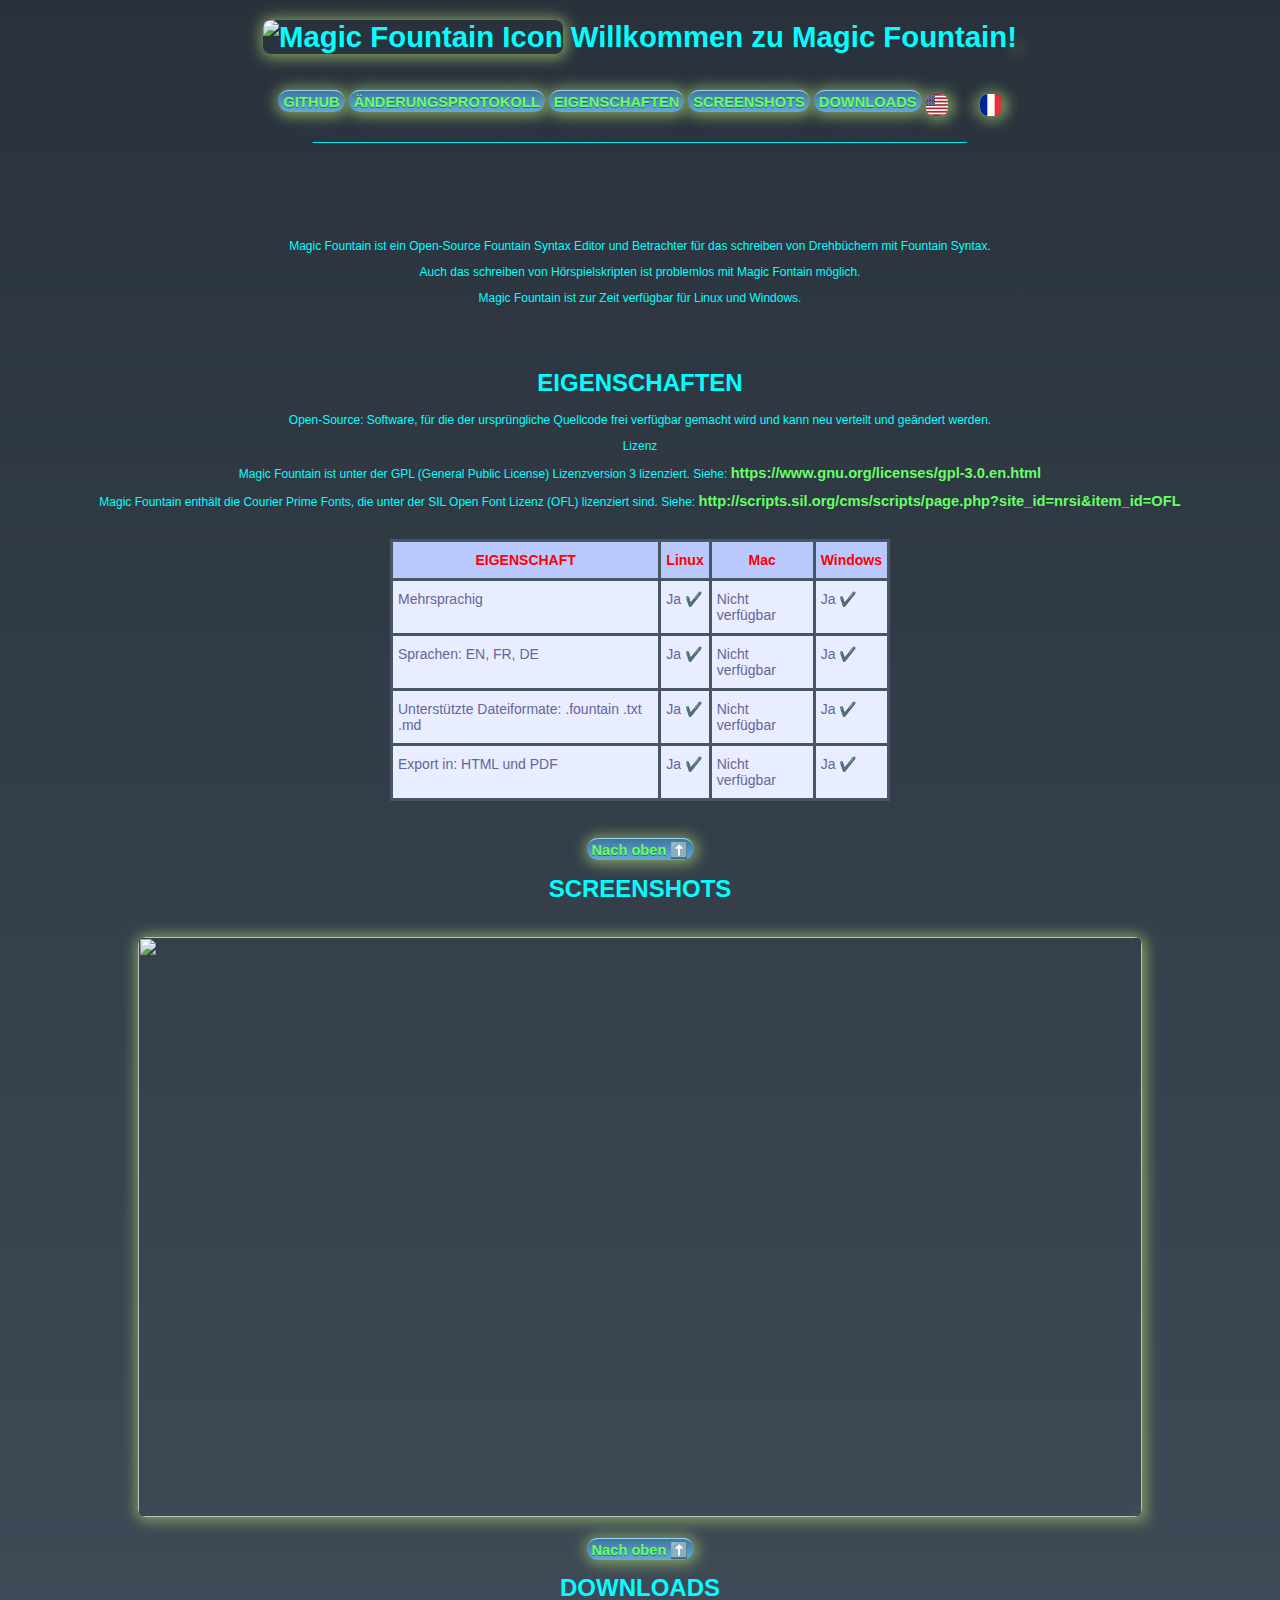
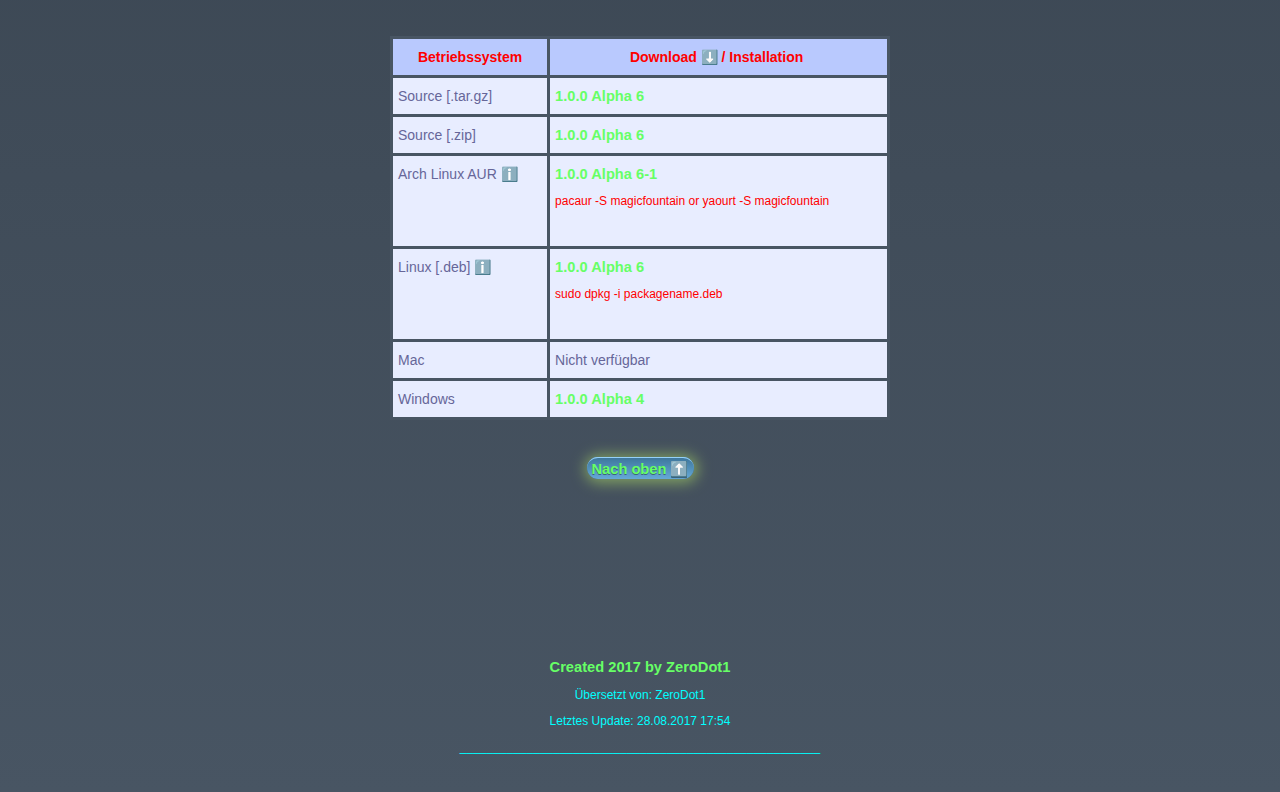
==== index_de.html @ 3abe09ab "Update to Version 3.2" ====
<!DOCTYPE html>
<!-- Version 3.2 Date 28.08.2017 -->
<html lang="de">
<html>

<head>
  <!-- Header -->
  <meta name="Resource-type" content="Document">
  <meta name="Revisit-after" content="7 days">
  <meta name="robots" content="index, follow">
  <meta http-equiv="Content-Type" content="text/html; charset=UTF-8" />
  <meta http-equiv="expires" content="0">
  <meta http-equiv="X-UA-Compatible" content="IE=EDGE" , content="chrome=1" />
  <meta name="viewport" content="initial-scale=1.0, maximum-scale=1.0, minimum-scale=1.0, user-scalable=no, user-scalable=0, width=device-width">
  <meta name="author" content="ZeroDot1" />
  <meta name="publisher" content="ZeroDot1" />
  <meta name="description" content="A Fountain syntax editor and viewer." />
  <meta name="keywords" content="Movie, magicfountain, Fountain, Editor" />
  <meta name="language" content="de" />
  <link rel='icon' href='http://basic1.moy.su/Fotos/magicfountain.png' type='image/x-icon' />
  <link rel='shortcut icon' href='http://basic1.moy.su/Fotos/magicfountain.png' type='image/x-icon' />
  <title>Magic Fountain - A Fountain syntax editor and viewer - Deutsch</title>
  <!-- end #header -->
</head>

<body style="overflow: auto">
  <div align="center">
    <style type="text/css">
      a[href^="#"] {
        /* Formatting for page-internal references */
      }

      a[href^="#"]:before {
        content: '';
      }

      a[href^="#top"]:before {
        content: '';
        display: inline-block;
        color: #e04c32;
        font-size: 1.5em;
        -webkit-transform: rotate(-90deg);
        -ms-transform: rotate(-90deg);
        transform: rotate(-90deg);
      }

      html {
        background: #485563;
        /* fallback for old browsers */
        background: -webkit-linear-gradient(to bottom, #29323c, #485563);
        /* Chrome 10-25, Safari 5.1-6 */
        background: linear-gradient(to bottom, #29323c, #485563);
        /* W3C, IE 10+/ Edge, Firefox 16+, Chrome 26+, Opera 12+, Safari 7+ */
        color: #ffeee3;
        background-repeat: no-repeat center center fixed;
        /* W3C Markup, MS Edge Release Preview */
        background-repeat: no-repeat center center fixed;
        -moz-background-size: cover;
        -webkit-background-size: cover;
        -o-background-size: cover;
        background-size: cover;
      }

      img {
        box-shadow: inset 0px 0px 10px 5px #3D7511;
        -webkit-box-shadow: inset 0px 0px 10px 5px #3D7511;
        -moz-box-shadow: inset 0px 0px 10px 5px #3D7511;
        -o-box-shadow: inset 0px 0px 10px 5px #3D7511;
        box-shadow: 1px 1px 14px 3px #81A162;
        -webkit-box-shadow: 1px 1px 14px 3px #81A162;
        -moz-box-shadow: 1px 1px 14px 3px #81A162;
        -o-box-shadow: 1px 1px 14px 3px #81A162;
        border-radius: 8px;
      }

      a:link {
        font-family: Arial, Verdana, Helvetica;
        font-size: 11pt;
        font-weight: 700;
        text-decoration: none;
        color: #66FF66;
      }

      a:visited {
        font-family: Arial, Verdana, Helvetica;
        font-size: 11pt;
        font-weight: 700;
        text-decoration: none;
        color: #00FF66;
      }

      a:active {
        font-family: Arial, Verdana, Helvetica;
        font-size: 11pt;
        font-weight: 700;
        text-decoration: none;
        color: #FF9900;
      }

      a:hover {
        font-family: Arial, Verdana, Helvetica;
        font-size: 11pt;
        font-weight: 700;
        text-decoration: none;
        color: #99CC00;
      }

      h1 {
        font-family: Verdana, Arial, Helvetica, serif;
        font-size: 200%;
        font-weight: bold;
        color: #00FFFF
      }

      p {
        font-family: Verdana, Arial, Helvetica, sans-serif;
        font-size: 12px;
        font-weight: normal;
        color: #00FFFF
      }

      P1 {
        font-family: Verdana, Arial, Helvetica, sans-serif;
        font-size: 14px;
        font-weight: bold;
        color: #00FFFF
      }

      a {
        font-family: Verdana, Arial, Helvetica, sans-serif;
        font-size: 12px;
        font-weight: bold;
        color: #00FFFF
      }

      .font-style {
        font-family: Verdana, Arial, Helvetica, sans-serif;
        letter-spacing: 1pt;
        word-spacing: 2pt;
        font-size: 12px;
        text-align: left;
        line-height: 1;
        color: #ffeee3;
        padding: 3;
      }

      .button {
        border-top: 1px solid #96d1f8;
        background: #65a9d7;
        background: -webkit-gradient(linear, left top, left bottom, from(#3e779d), to(#65a9d7));
        background: -webkit-linear-gradient(top, #3e779d, #65a9d7);
        background: -moz-linear-gradient(top, #3e779d, #65a9d7);
        background: -ms-linear-gradient(top, #3e779d, #65a9d7);
        background: -o-linear-gradient(top, #3e779d, #65a9d7);
        padding: 2.5px 5px;
        -webkit-border-radius: 33px;
        -moz-border-radius: 33px;
        border-radius: 33px;
        -webkit-box-shadow: rgba(0, 0, 0, 1) 0 1px 0;
        -moz-box-shadow: rgba(0, 0, 0, 1) 0 1px 0;
        box-shadow: rgba(0, 0, 0, 1) 0 1px 0;
        text-shadow: rgba(0, 0, 0, .4) 0 1px 0;
        color: white;
        font-size: 15px;
        font-family: Helvetica, Arial, Sans-Serif;
        text-decoration: none;
        vertical-align: middle;

        box-shadow: 1px 1px 14px 3px #81A162;
        -webkit-box-shadow: 1px 1px 14px 3px #81A162;
        -moz-box-shadow: 1px 1px 14px 3px #81A162;
        -o-box-shadow: 1px 1px 14px 3px #81A162;
      }

      .button:hover {
        border-top-color: #28597a;
        background: #28597a;
        color: #ccc;
      }

      .button:active {
        border-top-color: #1b435e;
        background: #1b435e;
      }
      /* Table Style */

      .tg {
        border-collapse: collapse;
        border-spacing: 1;
        border-color: #485563;
        border-width: 2px;
        border-style: solid;
      }

      .tg td {
        font-family: Arial, sans-serif;
        font-size: 14px;
        padding: 10px 5px;
        border-style: solid;
        border-width: 3px;
        overflow: hidden;
        word-break: normal;
        border-color: #485563;
        color: #669;
        background-color: #e8edff;
      }

      .tg th {
        font-family: Arial, sans-serif;
        font-size: 14px;
        font-weight: normal;
        padding: 10px 5px;
        border-style: solid;
        border-width: 3px;
        overflow: hidden;
        word-break: normal;
        border-color: #485563;
        color: #039;
        background-color: #b9c9fe;
      }

      .tg .tg-yw4l {
        vertical-align: top
      }

      @media screen and (max-width: 767px) {
        .tg {
          width: auto !important;
        }
        .tg col {
          width: auto !important;
        }
        .tg-wrap {
          overflow-x: auto;
          -webkit-overflow-scrolling: touch;
        }
      }
    </style>
    <script>
      var blink_speed = 600;
      var t = setInterval(function() {
        var ele = document.getElementById('blinker');
        ele.style.visibility = (ele.style.visibility == 'hidden' ? '' : 'hidden');
      }, blink_speed);
    </script>
    <a href=""><h1><img src="http://basic1.moy.su/Fotos/magicfountain.png" alt="Magic Fountain Icon" width="48" height="48"><strong > Willkommen zu Magic Fountain!</strong><img/></h1></a>
    <br />
    <a href="https://github.com/Aztorius/magicfountain" target="_blank" class="button">GITHUB</button></a>
    <a href="https://github.com/Aztorius/magicfountain/blob/master/CHANGELOG.md" target="_blank" class="button">ÄNDERUNGSPROTOKOLL</button></a>
    <a href="#FEATURES" class="button">EIGENSCHAFTEN</a>
    <a href="#SCREENSHOTS" class="button">SCREENSHOTS</a>
    <a href="#DOWNLOADS" class="button">DOWNLOADS</a>
    <a href="index.html"><img align="middle" src="flags/en.svg" title="Language = English" alt="Language = English" width="22" height="22"><img/></a>
    <a href="index_de.html"><img align="middle" id="blinker" src="flags/de.svg" title="Sprache = Deutsch" alt="Sprache = Deutsch" width="24" height="24"><img/></a>
    <a href="index_fr.html"><img align="middle" src="flags/fr.svg" title="Langue = Français" alt="Langue = Français" width="22" height="22"><img/></a>
    <p>__________________________________________________________________________________________________</p>
    <br />
    <br />
    <br />
    <br />
    <p>Magic Fountain ist ein Open-Source Fountain Syntax Editor und Betrachter für das schreiben von Drehbüchern mit Fountain Syntax.</p>
    <p>Auch das schreiben von Hörspielskripten ist problemlos mit Magic Fontain möglich.</p>
    <p>Magic Fountain ist zur Zeit verfügbar für Linux und Windows.</p>
    <br />
    <br />
    <a id="FEATURES"><h1>EIGENSCHAFTEN</h1></a>
    <p>Open-Source: Software, für die der ursprüngliche Quellcode frei verfügbar gemacht wird und kann neu verteilt und geändert werden.</p>
    <p>Lizenz</p>
    <p>Magic Fountain ist unter der GPL (General Public License) Lizenzversion 3 lizenziert. Siehe:&nbsp;<a href="https://www.gnu.org/licenses/gpl-3.0.en.html">https://www.gnu.org/licenses/gpl-3.0.en.html</a></p>
    <p>Magic Fountain enthält die Courier Prime Fonts, die unter der SIL Open Font Lizenz (OFL) lizenziert sind. Siehe:&nbsp;<a href="http://scripts.sil.org/cms/scripts/page.php?site_id=nrsi&amp;item_id=OFL">http://scripts.sil.org/cms/scripts/page.php?site_id=nrsi&amp;item_id=OFL</a></p>
    <br />
    <div class="tg-wrap">
      <table class="tg" align="center" border="1" cellpadding="1" cellspacing="1" style="width:500px">
        <tbody>
          <tr>
            <th class="tg-yw4l" style="color:red; font-weight:bold;">EIGENSCHAFT</th>
            <th class="tg-yw4l" style="color:red; font-weight:bold;">Linux</th>
            <th class="tg-yw4l" style="color:red; font-weight:bold;">Mac</th>
            <th class="tg-yw4l" style="color:red; font-weight:bold;">Windows</th>
          </tr>
          <tr>
            <td class="tg-yw4l">Mehrsprachig</td>
            <td class="tg-yw4l">Ja ✔️</td>
            <td class="tg-yw4l">Nicht verfügbar</td>
            <td class="tg-yw4l">Ja ✔️</td>
          </tr>
          <tr>
            <td class="tg-yw4l">Sprachen: EN, FR, DE</td>
            <td class="tg-yw4l">Ja ✔️</td>
            <td class="tg-yw4l">Nicht verfügbar</td>
            <td class="tg-yw4l">Ja ✔️</td>
          </tr>
          <tr>
            <td class="tg-yw4l">Unterstützte Dateiformate: .fountain .txt .md&nbsp;</td>
            <td class="tg-yw4l">Ja ✔️</td>
            <td class="tg-yw4l">Nicht verfügbar</td>
            <td class="tg-yw4l">Ja ✔️</td>
          </tr>
          <tr>
            <td class="tg-yw4l">Export in: HTML und PDF</td>
            <td class="tg-yw4l">Ja ✔️</td>
            <td class="tg-yw4l">Nicht verfügbar</td>
            <td class="tg-yw4l">Ja ✔️</td>
          </tr>
        </tbody>
      </table>
      <p>&nbsp;</p>
      <a href="#" class="button" title="Zum Seitenanfang">Nach oben ⬆️</a>
      <br />
      <a id="SCREENSHOTS"><h1>SCREENSHOTS</h1></a>
      <br />
      <img src="http://basic1.moy.su/Fotos/Bildschirmfoto_2017-08-23_17-15-26.png" style="float: center;" alt="" width="1004" height="580"><img/>
      <br />
      <br />
      <a href="#" class="button" title="Zum Seitenanfang">Nach oben ⬆️</a>
      <br />
      <a id="DOWNLOADS"><h1>DOWNLOADS</h1></a>
      <br />
      <div class="tg-wrap">
        <table class="tg" align="center" border="1" cellpadding="1" cellspacing="1" style="width:500px">
          <tbody>
            <tr>
              <th class="tg-yw4l" style="color:red; font-weight:bold;">Betriebssystem</th>
              <th class="tg-yw4l" style="color:red; font-weight:bold;">Download ⬇️ / Installation</a>&nbsp;</th>
            </tr>
            <tr>
              <td class="tg-yw4l">Source [.tar.gz]</td>
              <td class="tg-yw4l"><a href="https://github.com/Aztorius/magicfountain/archive/1.0.0alpha6.tar.gz" target="_blank">1.0.0 Alpha 6</a>&nbsp;</td>
            </tr>
            <tr>
              <td class="tg-yw4l">Source [.zip]</td>
              <td><a href="https://github.com/Aztorius/magicfountain/archive/1.0.0alpha6.zip" target="_blank">1.0.0 Alpha 6</a>&nbsp;</td>
            </tr>
            <tr>
              <td class="tg-yw4l">Arch Linux AUR ℹ️</td>
              <td class="tg-yw4l"><a href="https://aur.archlinux.org/packages/magicfountain/" target="_blank">1.0.0 Alpha 6-1<p style="color:red"> pacaur -S magicfountain or yaourt -S magicfountain</p></a>&nbsp;</td>
            </tr>
            <tr>
              <td class="tg-yw4l">Linux [.deb] ℹ️</td>
              <td><a href="https://github.com/Aztorius/magicfountain/releases/download/1.0.0alpha6/magicfountain-1.0.0alpha6.deb" target="_blank">1.0.0 Alpha 6 <p style="color:red"> sudo dpkg -i packagename.deb</p></a>&nbsp;</td>
            </tr>
            <tr>
              <td class="tg-yw4l">Mac</td>
              <td class="tg-yw4l">Nicht verfügbar&nbsp;</td>
            </tr>
            <tr>
              <td class="tg-yw4l">Windows</td>
              <td class="tg-yw4l"><a href="https://github.com/Aztorius/magicfountain/releases/download/1.0.0-alpha4/setup-MagicFountain-1.0.0-alpha4.exe" target="_blank">1.0.0 Alpha 4</a>&nbsp;</td>
            </tr>
          </tbody>
        </table>
        <p>&nbsp;</p>
        <a href="#" class="button" title="Zum Seitenanfang">Nach oben ⬆️</a>
        <br />
        <br />
        <br />
        <br />
        <br />
        <br />
        <br />
        <br />
      </div>
      <div>
        <br />
        <br />
        <br />
        <footer align="center">
          <a href="http://basic1.moy.su/" target="_blank">Created 2017 by ZeroDot1</a>
          <p>Übersetzt von: ZeroDot1</p>
          <p>Letztes Update: 28.08.2017 17:54</p>
          <p>______________________________________________________</p>
          <br />
        </footer>
</body>

</html>
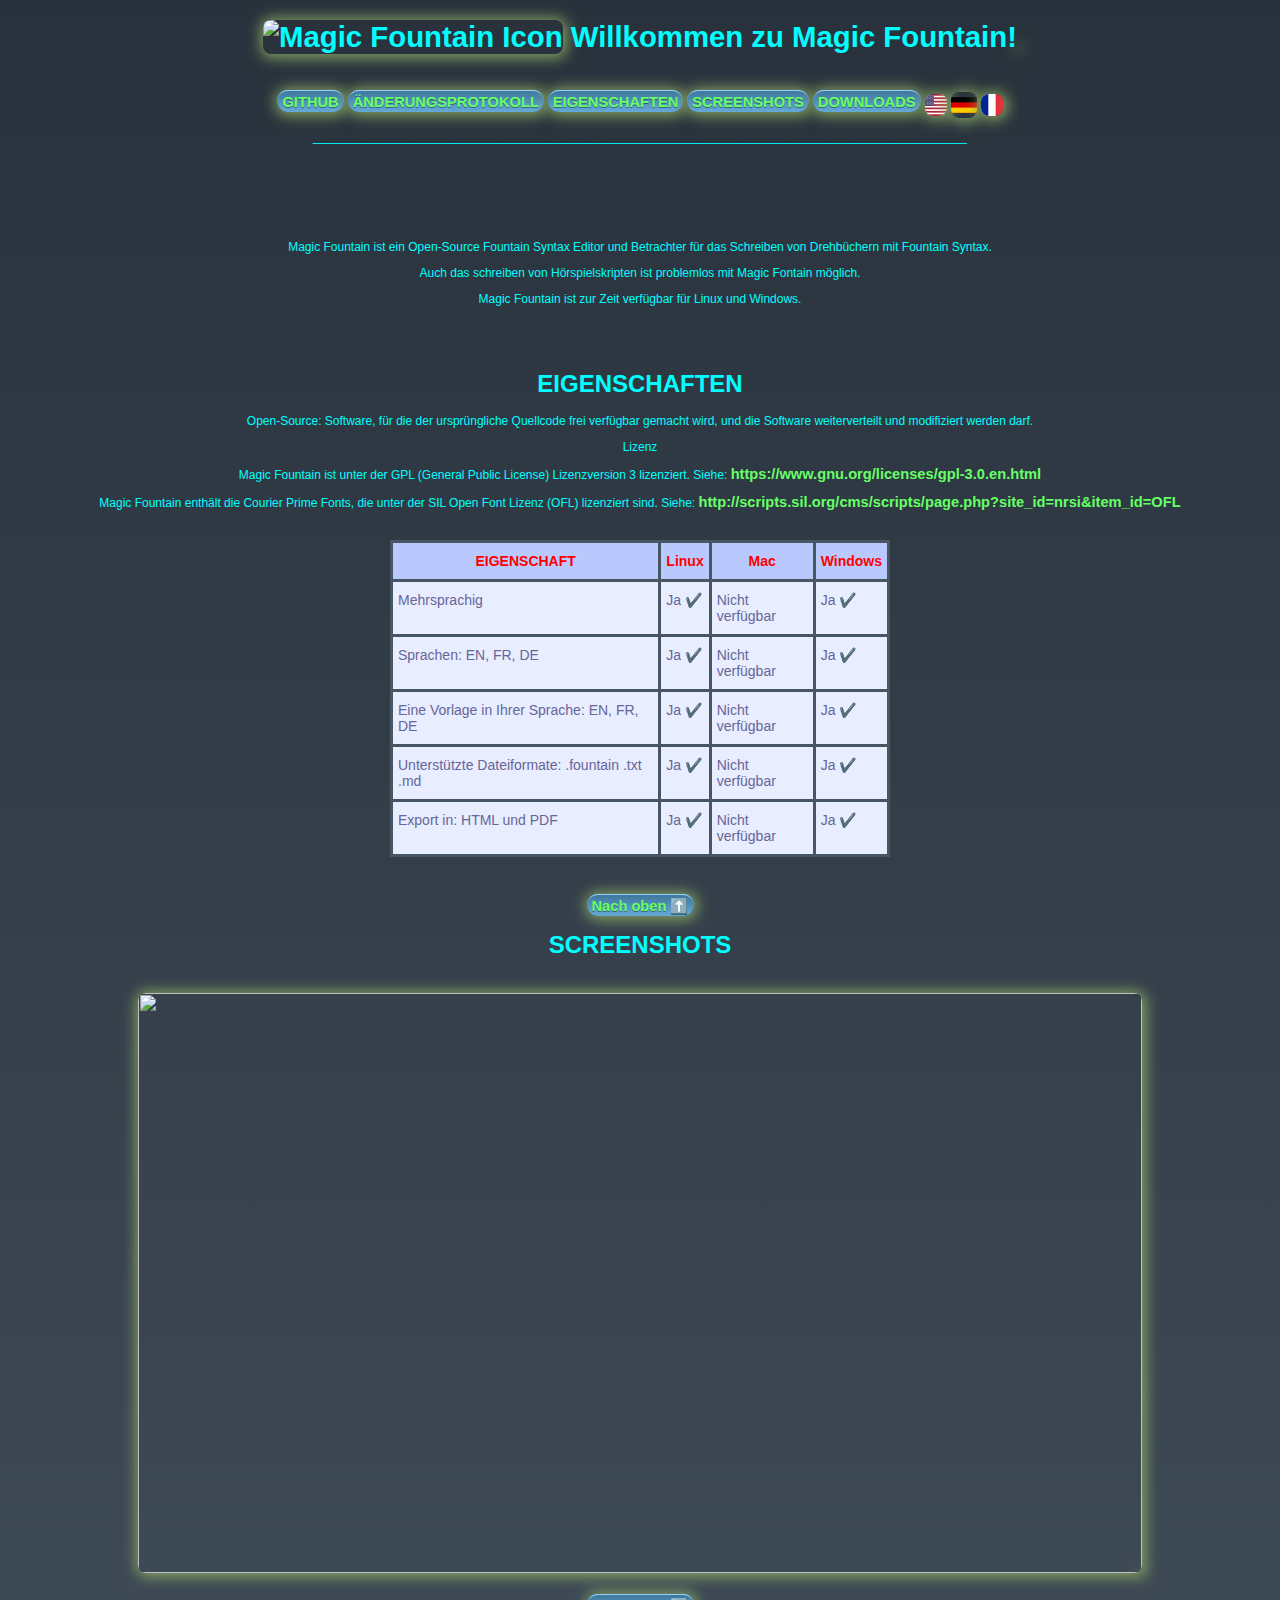
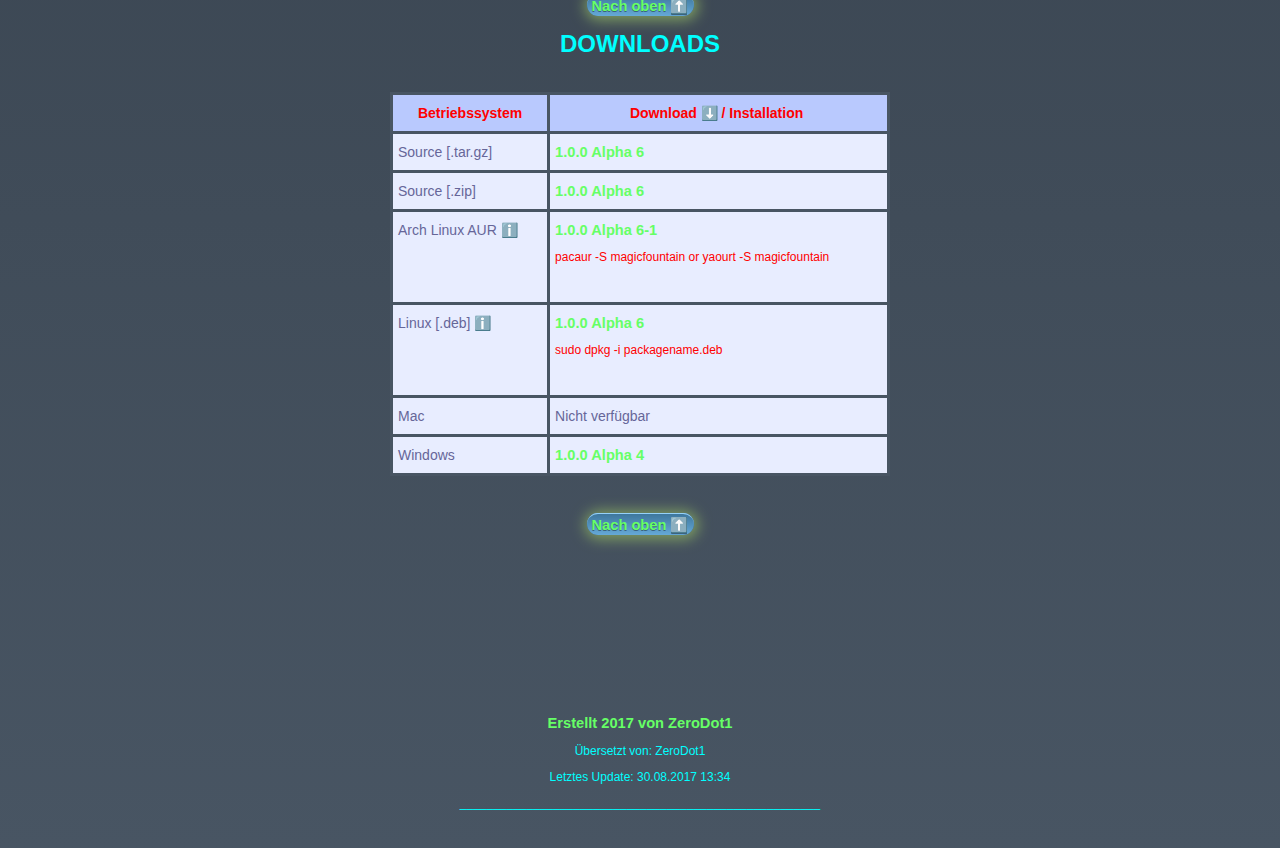
==== commit 6c440645: "A small change in the German page" ====
--- a/index_de.html
+++ b/index_de.html
@@ -1,5 +1,5 @@
 <!DOCTYPE html>
-<!-- Version 3.2 Date 28.08.2017 -->
+<!-- Version 3.3 Date 28.08.2017 -->
 <html lang="de">
 <html>
 
@@ -236,13 +236,6 @@
         }
       }
     </style>
-    <script>
-      var blink_speed = 600;
-      var t = setInterval(function() {
-        var ele = document.getElementById('blinker');
-        ele.style.visibility = (ele.style.visibility == 'hidden' ? '' : 'hidden');
-      }, blink_speed);
-    </script>
     <a href=""><h1><img src="http://basic1.moy.su/Fotos/magicfountain.png" alt="Magic Fountain Icon" width="48" height="48"><strong > Willkommen zu Magic Fountain!</strong><img/></h1></a>
     <br />
     <a href="https://github.com/Aztorius/magicfountain" target="_blank" class="button">GITHUB</button></a>
@@ -251,20 +244,20 @@
     <a href="#SCREENSHOTS" class="button">SCREENSHOTS</a>
     <a href="#DOWNLOADS" class="button">DOWNLOADS</a>
     <a href="index.html"><img align="middle" src="flags/en.svg" title="Language = English" alt="Language = English" width="22" height="22"><img/></a>
-    <a href="index_de.html"><img align="middle" id="blinker" src="flags/de.svg" title="Sprache = Deutsch" alt="Sprache = Deutsch" width="24" height="24"><img/></a>
+    <a href="index_de.html"><img align="middle" src="flags/de.svg" title="Sprache = Deutsch" alt="Sprache = Deutsch" width="26" height="26"><img/></a>
     <a href="index_fr.html"><img align="middle" src="flags/fr.svg" title="Langue = Français" alt="Langue = Français" width="22" height="22"><img/></a>
     <p>__________________________________________________________________________________________________</p>
     <br />
     <br />
     <br />
     <br />
-    <p>Magic Fountain ist ein Open-Source Fountain Syntax Editor und Betrachter für das schreiben von Drehbüchern mit Fountain Syntax.</p>
+    <p>Magic Fountain ist ein Open-Source Fountain Syntax Editor und Betrachter für das Schreiben von Drehbüchern mit Fountain Syntax.</p>
     <p>Auch das schreiben von Hörspielskripten ist problemlos mit Magic Fontain möglich.</p>
     <p>Magic Fountain ist zur Zeit verfügbar für Linux und Windows.</p>
     <br />
     <br />
     <a id="FEATURES"><h1>EIGENSCHAFTEN</h1></a>
-    <p>Open-Source: Software, für die der ursprüngliche Quellcode frei verfügbar gemacht wird und kann neu verteilt und geändert werden.</p>
+    <p>Open-Source: Software, für die der ursprüngliche Quellcode frei verfügbar gemacht wird, und die Software weiterverteilt und modifiziert werden darf.</p>
     <p>Lizenz</p>
     <p>Magic Fountain ist unter der GPL (General Public License) Lizenzversion 3 lizenziert. Siehe:&nbsp;<a href="https://www.gnu.org/licenses/gpl-3.0.en.html">https://www.gnu.org/licenses/gpl-3.0.en.html</a></p>
     <p>Magic Fountain enthält die Courier Prime Fonts, die unter der SIL Open Font Lizenz (OFL) lizenziert sind. Siehe:&nbsp;<a href="http://scripts.sil.org/cms/scripts/page.php?site_id=nrsi&amp;item_id=OFL">http://scripts.sil.org/cms/scripts/page.php?site_id=nrsi&amp;item_id=OFL</a></p>
@@ -291,6 +284,12 @@
             <td class="tg-yw4l">Ja ✔️</td>
           </tr>
           <tr>
+            <td class="tg-yw4l">Eine Vorlage in Ihrer Sprache: EN, FR, DE</td>
+            <td class="tg-yw4l">Ja ✔️</td>
+            <td class="tg-yw4l">Nicht verfügbar</td>
+            <td class="tg-yw4l">Ja ✔️</td>
+          </tr>
+          <tr>
             <td class="tg-yw4l">Unterstützte Dateiformate: .fountain .txt .md&nbsp;</td>
             <td class="tg-yw4l">Ja ✔️</td>
             <td class="tg-yw4l">Nicht verfügbar</td>
@@ -365,9 +364,9 @@
         <br />
         <br />
         <footer align="center">
-          <a href="http://basic1.moy.su/" target="_blank">Created 2017 by ZeroDot1</a>
+          <a href="http://basic1.moy.su/" target="_blank">Erstellt 2017 von ZeroDot1</a>
           <p>Übersetzt von: ZeroDot1</p>
-          <p>Letztes Update: 28.08.2017 17:54</p>
+          <p>Letztes Update: 30.08.2017 13:34</p>
           <p>______________________________________________________</p>
           <br />
         </footer>
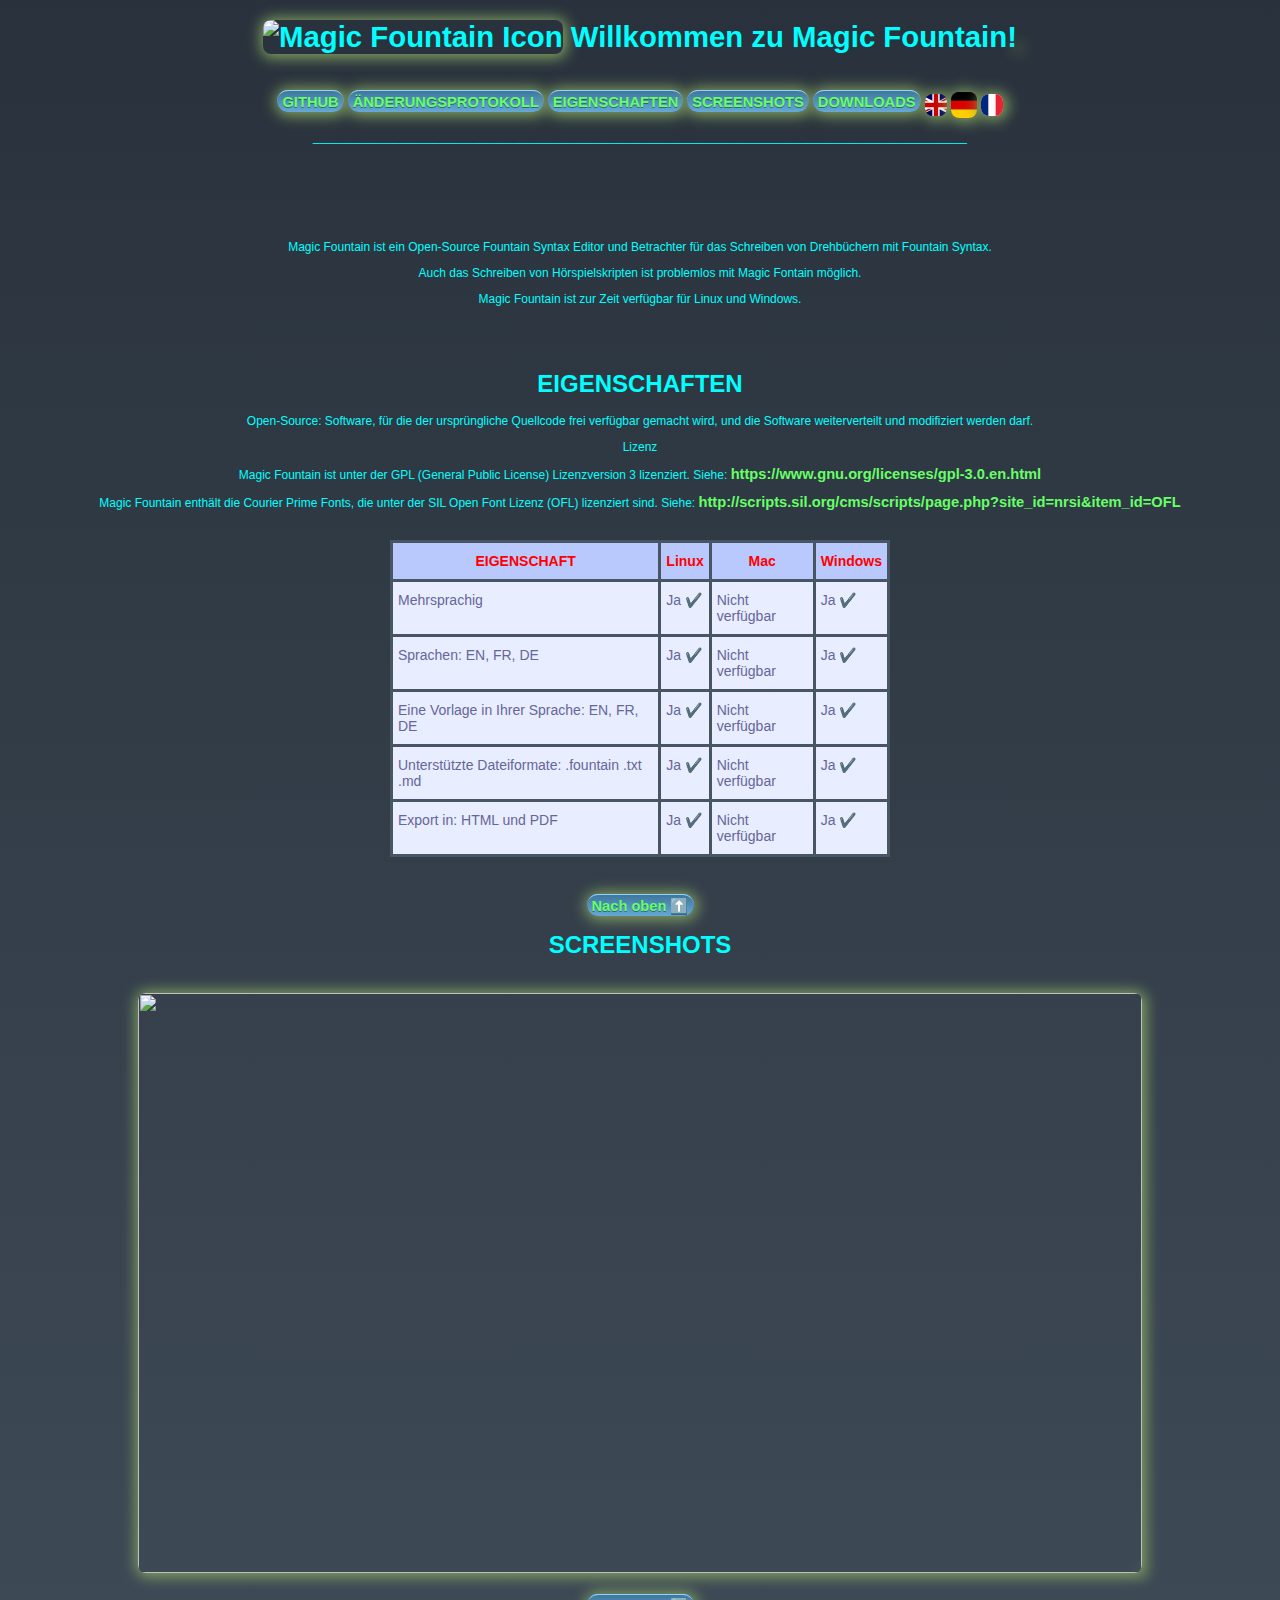
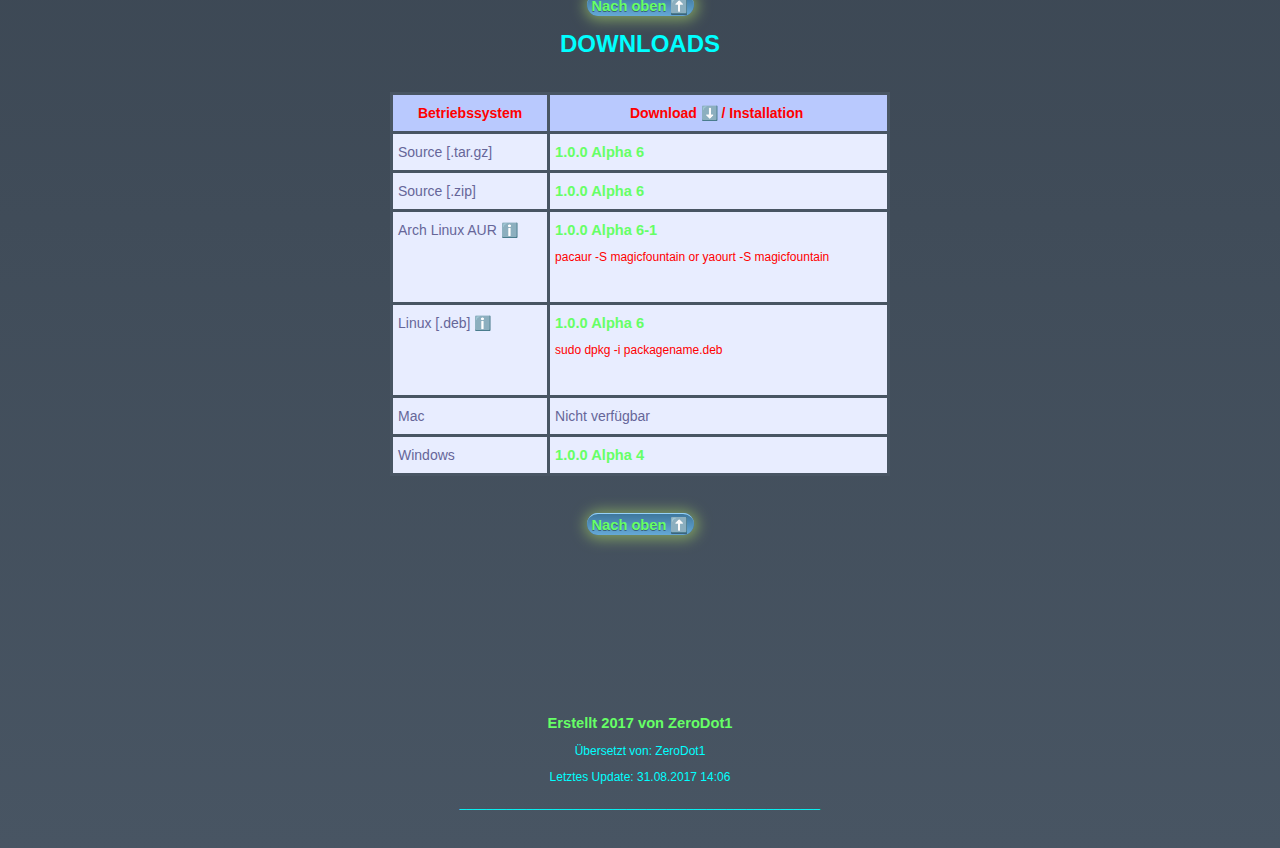
==== commit 0658a0d0: "Update to Version 3.4" ====
--- a/index_de.html
+++ b/index_de.html
@@ -1,5 +1,5 @@
 <!DOCTYPE html>
-<!-- Version 3.3 Date 28.08.2017 -->
+<!-- Version 3.4 Date 31.08.2017 -->
 <html lang="de">
 <html>
 
@@ -19,7 +19,7 @@
   <meta name="language" content="de" />
   <link rel='icon' href='http://basic1.moy.su/Fotos/magicfountain.png' type='image/x-icon' />
   <link rel='shortcut icon' href='http://basic1.moy.su/Fotos/magicfountain.png' type='image/x-icon' />
-  <title>Magic Fountain - A Fountain syntax editor and viewer - Deutsch</title>
+  <title>Magic Fountain - Ein Fountain syntax editor und Betrachter - Deutsch</title>
   <!-- end #header -->
 </head>
 
@@ -252,7 +252,7 @@
     <br />
     <br />
     <p>Magic Fountain ist ein Open-Source Fountain Syntax Editor und Betrachter für das Schreiben von Drehbüchern mit Fountain Syntax.</p>
-    <p>Auch das schreiben von Hörspielskripten ist problemlos mit Magic Fontain möglich.</p>
+    <p>Auch das Schreiben von Hörspielskripten ist problemlos mit Magic Fontain möglich.</p>
     <p>Magic Fountain ist zur Zeit verfügbar für Linux und Windows.</p>
     <br />
     <br />
@@ -366,7 +366,7 @@
         <footer align="center">
           <a href="http://basic1.moy.su/" target="_blank">Erstellt 2017 von ZeroDot1</a>
           <p>Übersetzt von: ZeroDot1</p>
-          <p>Letztes Update: 30.08.2017 13:34</p>
+          <p>Letztes Update: 31.08.2017 14:06</p>
           <p>______________________________________________________</p>
           <br />
         </footer>
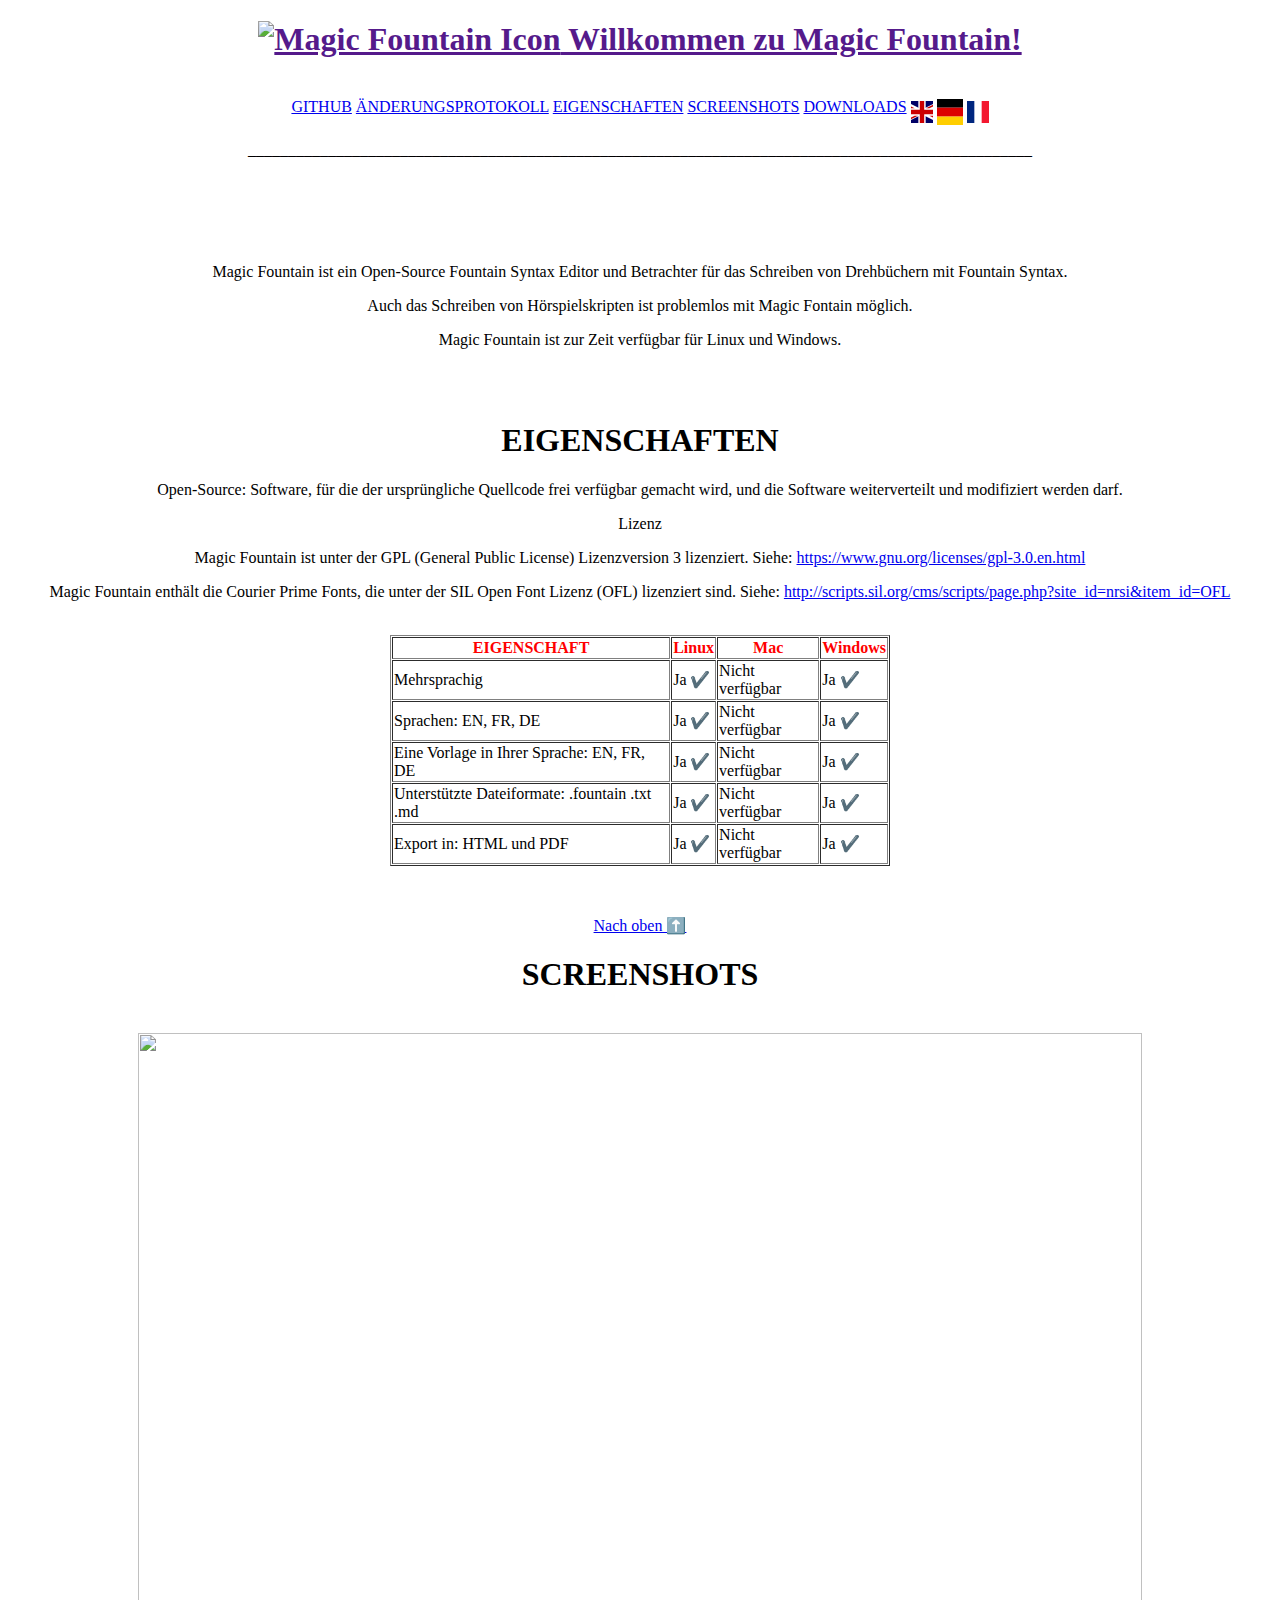
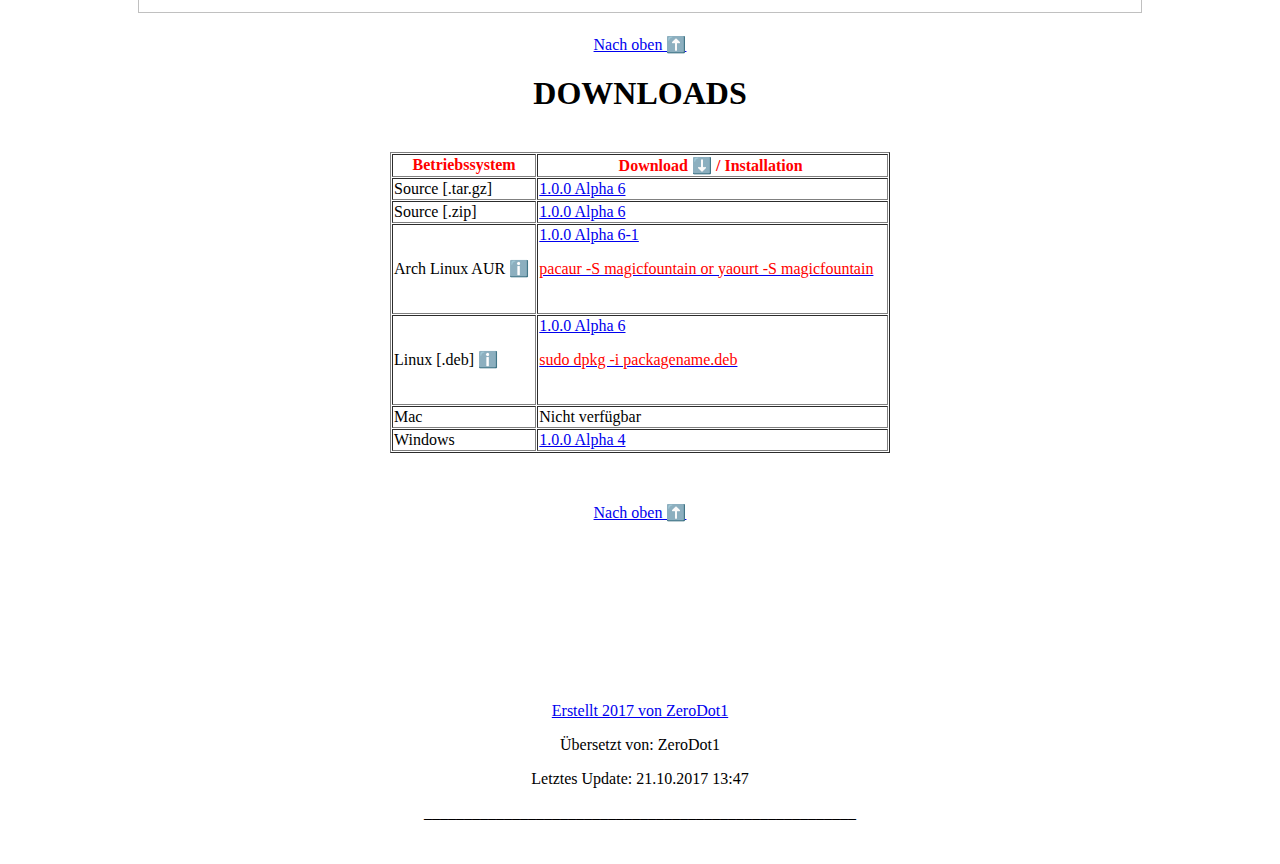
==== commit d57dee46: "Homepage Update: Version 3.5 Date 21.10.2017 13:47" ====
--- a/index_de.html
+++ b/index_de.html
@@ -1,242 +1,41 @@
 <!DOCTYPE html>
-<!-- Version 3.4 Date 31.08.2017 -->
+<!-- Version 3.5 Date 21.10.2017 13:47 -->
 <html lang="de">
 <html>
 
 <head>
   <!-- Header -->
-  <meta name="Resource-type" content="Document">
-  <meta name="Revisit-after" content="7 days">
-  <meta name="robots" content="index, follow">
-  <meta http-equiv="Content-Type" content="text/html; charset=UTF-8" />
+  <meta http-equiv="content-type" content="text/html; charset=UTF-8">
+  <meta name="robots" content="index,follow">
+  <meta name="revisit-after" content="7 days">
+  <meta name="revisit" content="after 7 days">
   <meta http-equiv="expires" content="0">
-  <meta http-equiv="X-UA-Compatible" content="IE=EDGE" , content="chrome=1" />
+  <meta http-equiv="pragma" content="no-cache">
+  <meta name="DC.Language" content="en">
+  <meta name="DC.Type" content="Software">
+  <meta name="DC.Format" content="text/html">
+  <meta http-equiv="X-UA-Compatible" content="IE=EDGE" , content="chrome=1">
   <meta name="viewport" content="initial-scale=1.0, maximum-scale=1.0, minimum-scale=1.0, user-scalable=no, user-scalable=0, width=device-width">
-  <meta name="author" content="ZeroDot1" />
-  <meta name="publisher" content="ZeroDot1" />
+  <meta name="author" content="ZeroDot1">
+  <meta name="publisher" content="ZeroDot1">
   <meta name="description" content="A Fountain syntax editor and viewer." />
   <meta name="keywords" content="Movie, magicfountain, Fountain, Editor" />
-  <meta name="language" content="de" />
-  <link rel='icon' href='http://basic1.moy.su/Fotos/magicfountain.png' type='image/x-icon' />
-  <link rel='shortcut icon' href='http://basic1.moy.su/Fotos/magicfountain.png' type='image/x-icon' />
+  <meta name="language" content="de">
+  <link rel='dns-prefetch' href='//*.googleusercontent.com'>
+  <link rel='dns-prefetch' href='//github.com'>
+  <link rel='dns-prefetch' href='//github.io'>
+  <link rel='icon' href='https://lh3.googleusercontent.com/vz4xgx0cnGQkIB8dlVejZ-AFxYxD_sz1gaB4hMb57mwbpOotdHbBV-9uXk23ScMzgHlu1jwNVM3b8WMsmA=w1000-no-tmp.jpg' type='image/x-icon' />
+  <link rel='shortcut icon' href='https://lh3.googleusercontent.com/vz4xgx0cnGQkIB8dlVejZ-AFxYxD_sz1gaB4hMb57mwbpOotdHbBV-9uXk23ScMzgHlu1jwNVM3b8WMsmA=w1000-no-tmp.jpg' type='image/x-icon' />
+  <link href="css/blue.css" rel="stylesheet" type="text/css" media="screen">
+  <meta name="MobileOptimized" content="width">
+  <meta name="HandheldFriendly" content="true">
   <title>Magic Fountain - Ein Fountain syntax editor und Betrachter - Deutsch</title>
   <!-- end #header -->
 </head>
 
 <body style="overflow: auto">
   <div align="center">
-    <style type="text/css">
-      a[href^="#"] {
-        /* Formatting for page-internal references */
-      }
-
-      a[href^="#"]:before {
-        content: '';
-      }
-
-      a[href^="#top"]:before {
-        content: '';
-        display: inline-block;
-        color: #e04c32;
-        font-size: 1.5em;
-        -webkit-transform: rotate(-90deg);
-        -ms-transform: rotate(-90deg);
-        transform: rotate(-90deg);
-      }
-
-      html {
-        background: #485563;
-        /* fallback for old browsers */
-        background: -webkit-linear-gradient(to bottom, #29323c, #485563);
-        /* Chrome 10-25, Safari 5.1-6 */
-        background: linear-gradient(to bottom, #29323c, #485563);
-        /* W3C, IE 10+/ Edge, Firefox 16+, Chrome 26+, Opera 12+, Safari 7+ */
-        color: #ffeee3;
-        background-repeat: no-repeat center center fixed;
-        /* W3C Markup, MS Edge Release Preview */
-        background-repeat: no-repeat center center fixed;
-        -moz-background-size: cover;
-        -webkit-background-size: cover;
-        -o-background-size: cover;
-        background-size: cover;
-      }
-
-      img {
-        box-shadow: inset 0px 0px 10px 5px #3D7511;
-        -webkit-box-shadow: inset 0px 0px 10px 5px #3D7511;
-        -moz-box-shadow: inset 0px 0px 10px 5px #3D7511;
-        -o-box-shadow: inset 0px 0px 10px 5px #3D7511;
-        box-shadow: 1px 1px 14px 3px #81A162;
-        -webkit-box-shadow: 1px 1px 14px 3px #81A162;
-        -moz-box-shadow: 1px 1px 14px 3px #81A162;
-        -o-box-shadow: 1px 1px 14px 3px #81A162;
-        border-radius: 8px;
-      }
-
-      a:link {
-        font-family: Arial, Verdana, Helvetica;
-        font-size: 11pt;
-        font-weight: 700;
-        text-decoration: none;
-        color: #66FF66;
-      }
-
-      a:visited {
-        font-family: Arial, Verdana, Helvetica;
-        font-size: 11pt;
-        font-weight: 700;
-        text-decoration: none;
-        color: #00FF66;
-      }
-
-      a:active {
-        font-family: Arial, Verdana, Helvetica;
-        font-size: 11pt;
-        font-weight: 700;
-        text-decoration: none;
-        color: #FF9900;
-      }
-
-      a:hover {
-        font-family: Arial, Verdana, Helvetica;
-        font-size: 11pt;
-        font-weight: 700;
-        text-decoration: none;
-        color: #99CC00;
-      }
-
-      h1 {
-        font-family: Verdana, Arial, Helvetica, serif;
-        font-size: 200%;
-        font-weight: bold;
-        color: #00FFFF
-      }
-
-      p {
-        font-family: Verdana, Arial, Helvetica, sans-serif;
-        font-size: 12px;
-        font-weight: normal;
-        color: #00FFFF
-      }
-
-      P1 {
-        font-family: Verdana, Arial, Helvetica, sans-serif;
-        font-size: 14px;
-        font-weight: bold;
-        color: #00FFFF
-      }
-
-      a {
-        font-family: Verdana, Arial, Helvetica, sans-serif;
-        font-size: 12px;
-        font-weight: bold;
-        color: #00FFFF
-      }
-
-      .font-style {
-        font-family: Verdana, Arial, Helvetica, sans-serif;
-        letter-spacing: 1pt;
-        word-spacing: 2pt;
-        font-size: 12px;
-        text-align: left;
-        line-height: 1;
-        color: #ffeee3;
-        padding: 3;
-      }
-
-      .button {
-        border-top: 1px solid #96d1f8;
-        background: #65a9d7;
-        background: -webkit-gradient(linear, left top, left bottom, from(#3e779d), to(#65a9d7));
-        background: -webkit-linear-gradient(top, #3e779d, #65a9d7);
-        background: -moz-linear-gradient(top, #3e779d, #65a9d7);
-        background: -ms-linear-gradient(top, #3e779d, #65a9d7);
-        background: -o-linear-gradient(top, #3e779d, #65a9d7);
-        padding: 2.5px 5px;
-        -webkit-border-radius: 33px;
-        -moz-border-radius: 33px;
-        border-radius: 33px;
-        -webkit-box-shadow: rgba(0, 0, 0, 1) 0 1px 0;
-        -moz-box-shadow: rgba(0, 0, 0, 1) 0 1px 0;
-        box-shadow: rgba(0, 0, 0, 1) 0 1px 0;
-        text-shadow: rgba(0, 0, 0, .4) 0 1px 0;
-        color: white;
-        font-size: 15px;
-        font-family: Helvetica, Arial, Sans-Serif;
-        text-decoration: none;
-        vertical-align: middle;
-
-        box-shadow: 1px 1px 14px 3px #81A162;
-        -webkit-box-shadow: 1px 1px 14px 3px #81A162;
-        -moz-box-shadow: 1px 1px 14px 3px #81A162;
-        -o-box-shadow: 1px 1px 14px 3px #81A162;
-      }
-
-      .button:hover {
-        border-top-color: #28597a;
-        background: #28597a;
-        color: #ccc;
-      }
-
-      .button:active {
-        border-top-color: #1b435e;
-        background: #1b435e;
-      }
-      /* Table Style */
-
-      .tg {
-        border-collapse: collapse;
-        border-spacing: 1;
-        border-color: #485563;
-        border-width: 2px;
-        border-style: solid;
-      }
-
-      .tg td {
-        font-family: Arial, sans-serif;
-        font-size: 14px;
-        padding: 10px 5px;
-        border-style: solid;
-        border-width: 3px;
-        overflow: hidden;
-        word-break: normal;
-        border-color: #485563;
-        color: #669;
-        background-color: #e8edff;
-      }
-
-      .tg th {
-        font-family: Arial, sans-serif;
-        font-size: 14px;
-        font-weight: normal;
-        padding: 10px 5px;
-        border-style: solid;
-        border-width: 3px;
-        overflow: hidden;
-        word-break: normal;
-        border-color: #485563;
-        color: #039;
-        background-color: #b9c9fe;
-      }
-
-      .tg .tg-yw4l {
-        vertical-align: top
-      }
-
-      @media screen and (max-width: 767px) {
-        .tg {
-          width: auto !important;
-        }
-        .tg col {
-          width: auto !important;
-        }
-        .tg-wrap {
-          overflow-x: auto;
-          -webkit-overflow-scrolling: touch;
-        }
-      }
-    </style>
-    <a href=""><h1><img src="http://basic1.moy.su/Fotos/magicfountain.png" alt="Magic Fountain Icon" width="48" height="48"><strong > Willkommen zu Magic Fountain!</strong><img/></h1></a>
+    <a href=""><h1><img src="https://lh3.googleusercontent.com/vz4xgx0cnGQkIB8dlVejZ-AFxYxD_sz1gaB4hMb57mwbpOotdHbBV-9uXk23ScMzgHlu1jwNVM3b8WMsmA=w1000-no-tmp.jpg" alt="Magic Fountain Icon" width="48" height="48"><strong > Willkommen zu Magic Fountain!</strong><img/></h1></a>
     <br />
     <a href="https://github.com/Aztorius/magicfountain" target="_blank" class="button">GITHUB</button></a>
     <a href="https://github.com/Aztorius/magicfountain/blob/master/CHANGELOG.md" target="_blank" class="button">ÄNDERUNGSPROTOKOLL</button></a>
@@ -308,7 +107,7 @@
       <br />
       <a id="SCREENSHOTS"><h1>SCREENSHOTS</h1></a>
       <br />
-      <img src="http://basic1.moy.su/Fotos/Bildschirmfoto_2017-08-23_17-15-26.png" style="float: center;" alt="" width="1004" height="580"><img/>
+      <img src="https://lh3.googleusercontent.com/28OVCI8kb_qdWvEHDOlDu3vFekXqmeC-JFJYHwYuiZMRMOjLkaTODC4raWwsSpEti8WJ30w3P40dRVWwqw=w1000-no-tmp.jpg" style="float: center;" alt="" width="1004" height="580"><img/>
       <br />
       <br />
       <a href="#" class="button" title="Zum Seitenanfang">Nach oben ⬆️</a>
@@ -364,9 +163,9 @@
         <br />
         <br />
         <footer align="center">
-          <a href="http://basic1.moy.su/" target="_blank">Erstellt 2017 von ZeroDot1</a>
+          <a href="https://goo.gl/ZuWQB2" target="_blank">Erstellt 2017 von ZeroDot1</a>
           <p>Übersetzt von: ZeroDot1</p>
-          <p>Letztes Update: 31.08.2017 14:06</p>
+          <p>Letztes Update: 21.10.2017 13:47</p>
           <p>______________________________________________________</p>
           <br />
         </footer>
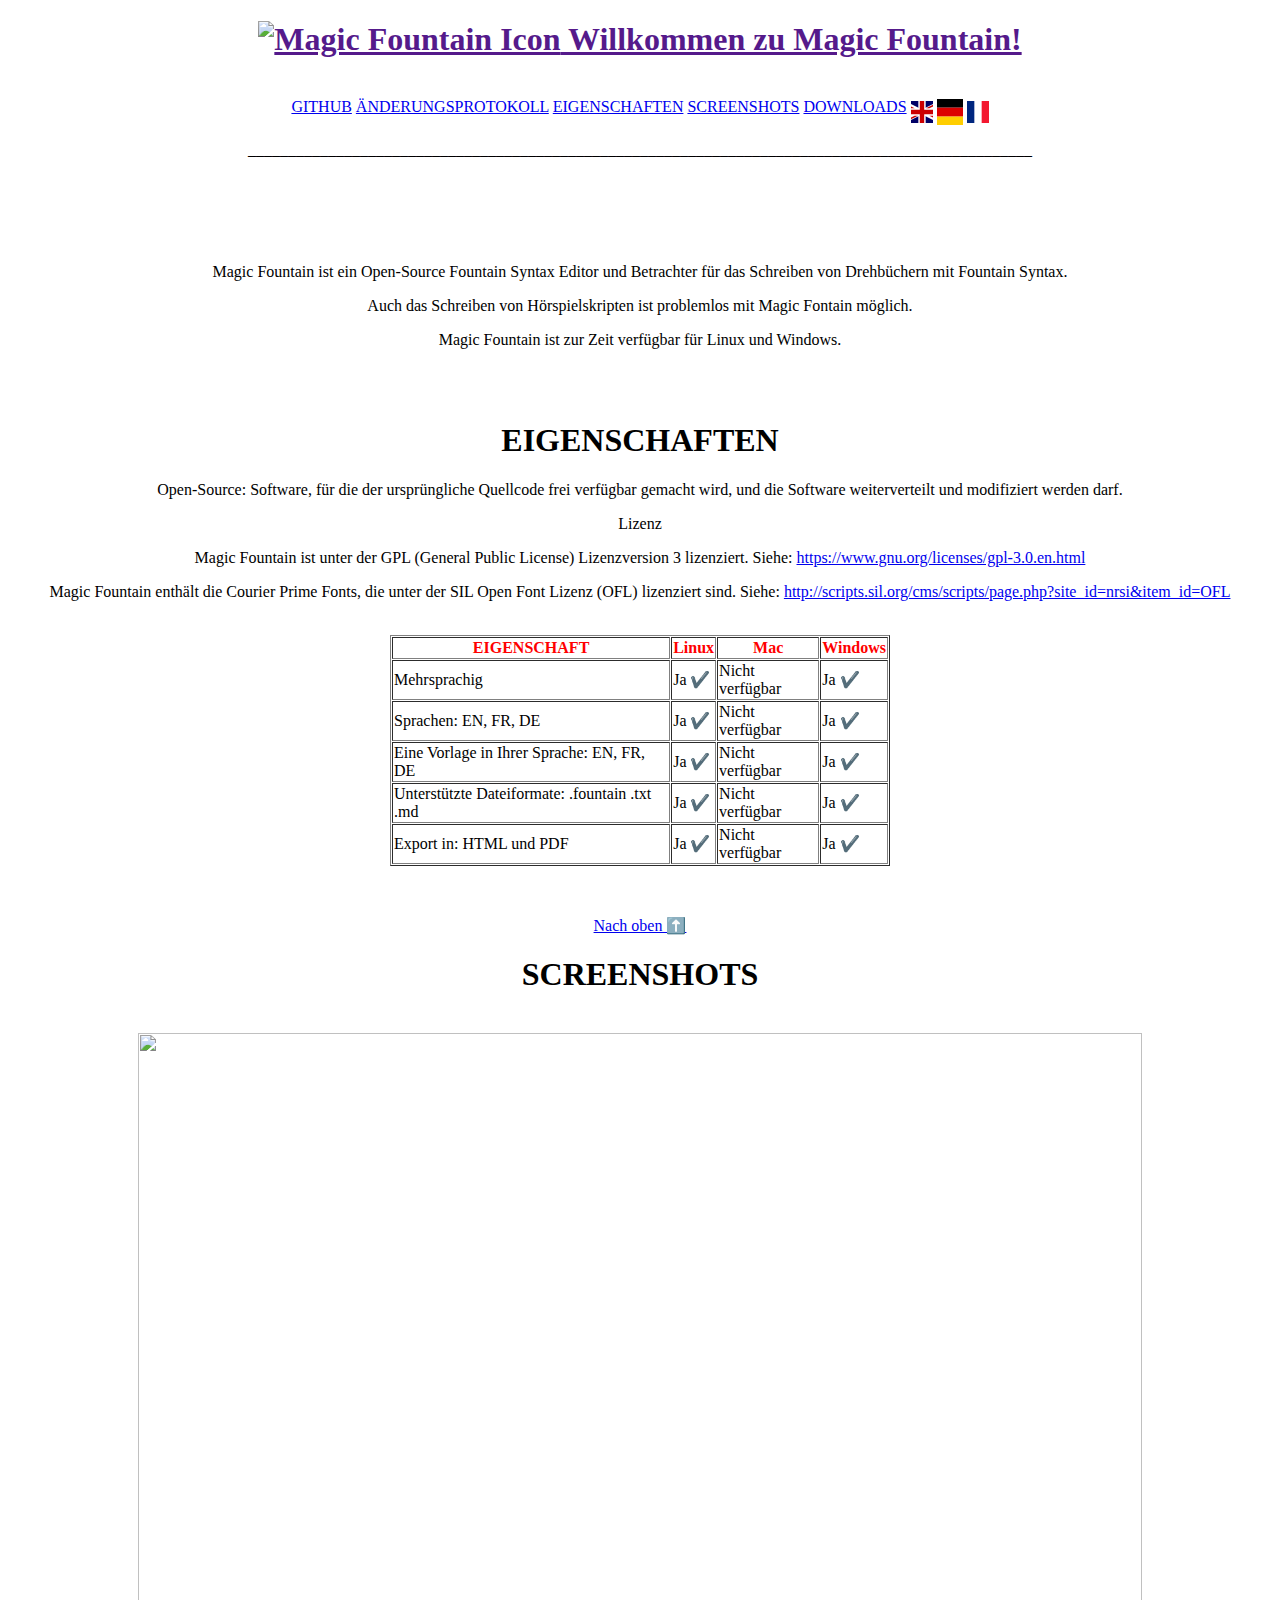
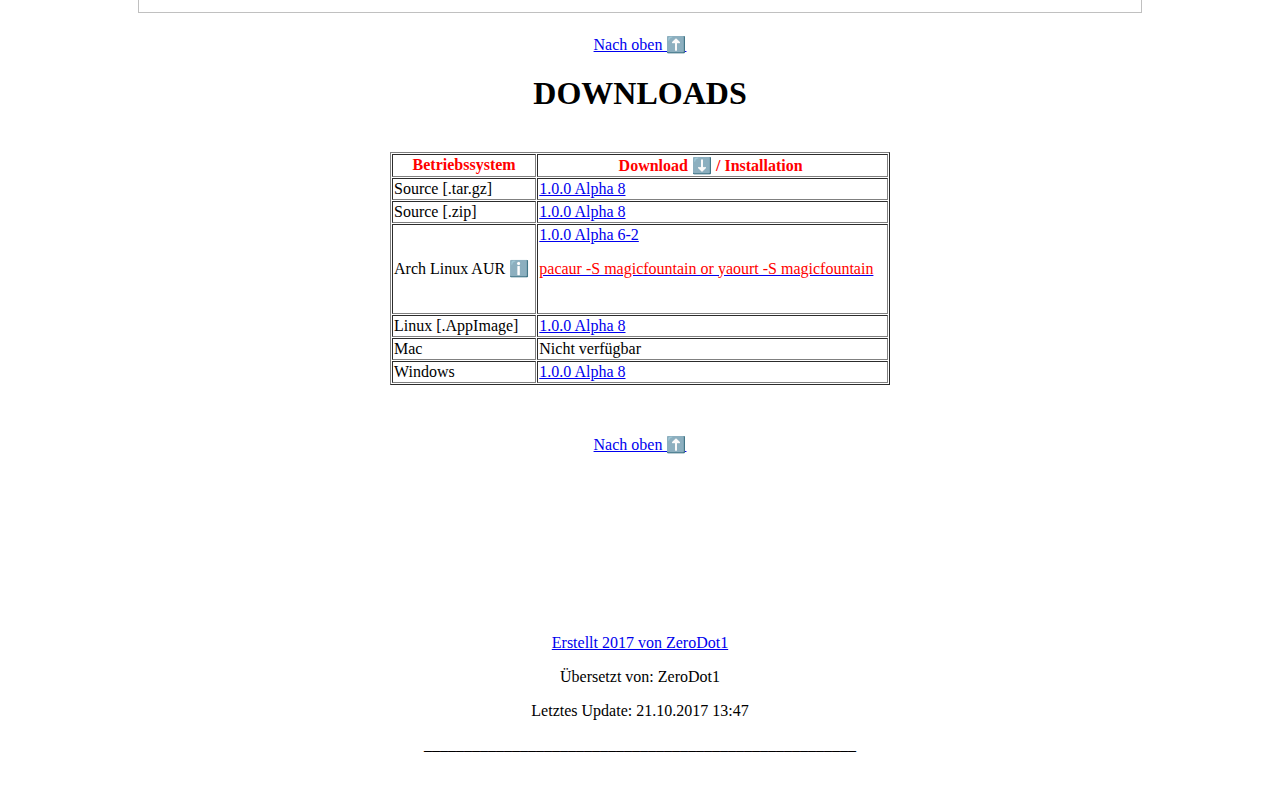
==== commit 448b0269: "Merge pull request #52 from ZeroDot1/gh-pages" ====
--- a/index_de.html
+++ b/index_de.html
@@ -123,19 +123,19 @@
             </tr>
             <tr>
               <td class="tg-yw4l">Source [.tar.gz]</td>
-              <td class="tg-yw4l"><a href="https://github.com/Aztorius/magicfountain/archive/1.0.0alpha6.tar.gz" target="_blank">1.0.0 Alpha 6</a>&nbsp;</td>
+              <td class="tg-yw4l"><a href="https://github.com/Aztorius/magicfountain/archive/1.0.0alpha8.tar.gz" target="_blank">1.0.0 Alpha 8</a>&nbsp;</td>
             </tr>
             <tr>
               <td class="tg-yw4l">Source [.zip]</td>
-              <td><a href="https://github.com/Aztorius/magicfountain/archive/1.0.0alpha6.zip" target="_blank">1.0.0 Alpha 6</a>&nbsp;</td>
+              <td><a href="https://github.com/Aztorius/magicfountain/archive/1.0.0alpha8.zip" target="_blank">1.0.0 Alpha 8</a>&nbsp;</td>
             </tr>
             <tr>
               <td class="tg-yw4l">Arch Linux AUR ℹ️</td>
-              <td class="tg-yw4l"><a href="https://aur.archlinux.org/packages/magicfountain/" target="_blank">1.0.0 Alpha 6-1<p style="color:red"> pacaur -S magicfountain or yaourt -S magicfountain</p></a>&nbsp;</td>
+              <td class="tg-yw4l"><a href="https://aur.archlinux.org/packages/magicfountain/" target="_blank">1.0.0 Alpha 6-2<p style="color:red"> pacaur -S magicfountain or yaourt -S magicfountain</p></a>&nbsp;</td>
             </tr>
             <tr>
-              <td class="tg-yw4l">Linux [.deb] ℹ️</td>
-              <td><a href="https://github.com/Aztorius/magicfountain/releases/download/1.0.0alpha6/magicfountain-1.0.0alpha6.deb" target="_blank">1.0.0 Alpha 6 <p style="color:red"> sudo dpkg -i packagename.deb</p></a>&nbsp;</td>
+              <td class="tg-yw4l">Linux [.AppImage]</td>
+              <td class="tg-yw4l"><a href="https://github.com/Aztorius/magicfountain/releases/download/1.0.0alpha8/MagicFountain-x86_64.AppImage" target="_blank">1.0.0 Alpha 8</a>&nbsp;</td>
             </tr>
             <tr>
               <td class="tg-yw4l">Mac</td>
@@ -143,7 +143,7 @@
             </tr>
             <tr>
               <td class="tg-yw4l">Windows</td>
-              <td class="tg-yw4l"><a href="https://github.com/Aztorius/magicfountain/releases/download/1.0.0-alpha4/setup-MagicFountain-1.0.0-alpha4.exe" target="_blank">1.0.0 Alpha 4</a>&nbsp;</td>
+              <td class="tg-yw4l"><a href="https://github.com/Aztorius/magicfountain/releases/download/1.0.0alpha8/setup-MagicFountain-1.0.0alpha8.exe" target="_blank">1.0.0 Alpha 8</a>&nbsp;</td>
             </tr>
           </tbody>
         </table>
